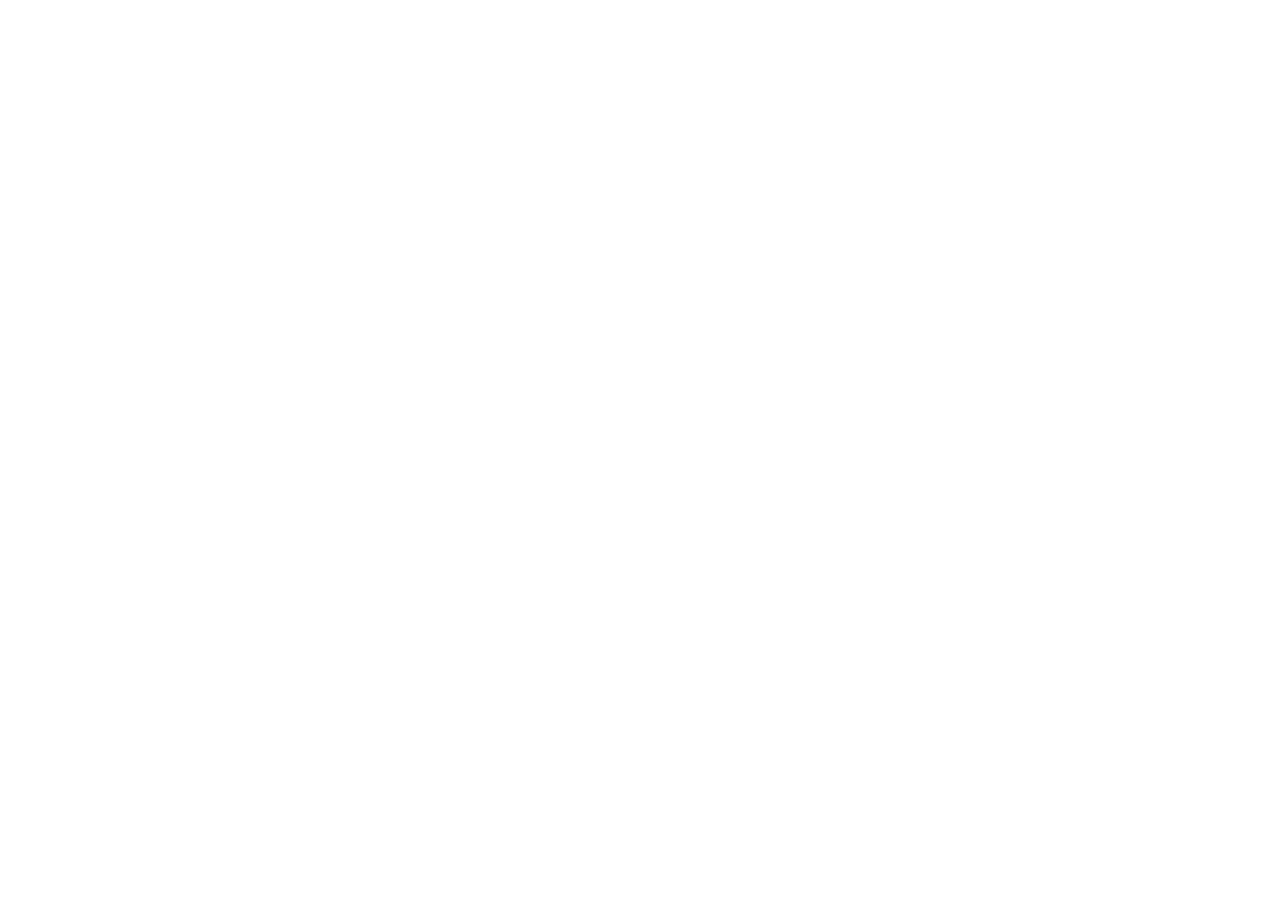
==== HW11/index.html @ ede40d27 "HW 11 done" ====
<!DOCTYPE html>
<html lang="en">
  <head>
    <meta charset="UTF-8" />
    <meta name="viewport" content="width=device-width, initial-scale=1.0" />
    <title>module1</title>
  </head>

  <body>


    <!--! task 1 =============================================== -->
    <!-- <button type="button" data-action="start">Start</button>
    <button type="button" data-action="stop">Stop</button> -->

    <!--! task 2 =============================================== -->
    <!-- <div class="timer" id="timer-1">
      <div class="field">
        <span class="value" data-value="days">11</span>
        <span class="label">Days</span>
      </div>
    
      <div class="field">
        <span class="value" data-value="hours">11</span>
        <span class="label">Hours</span>
      </div>
    
      <div class="field">
        <span class="value" data-value="mins">11</span>
        <span class="label">Minutes</span>
      </div>
    
      <div class="field">
        <span class="value" data-value="secs">11</span>
        <span class="label">Seconds</span>
      </div>
    </div> -->
    <script src="./index.js" type="module"></script>
  </body>
</html>
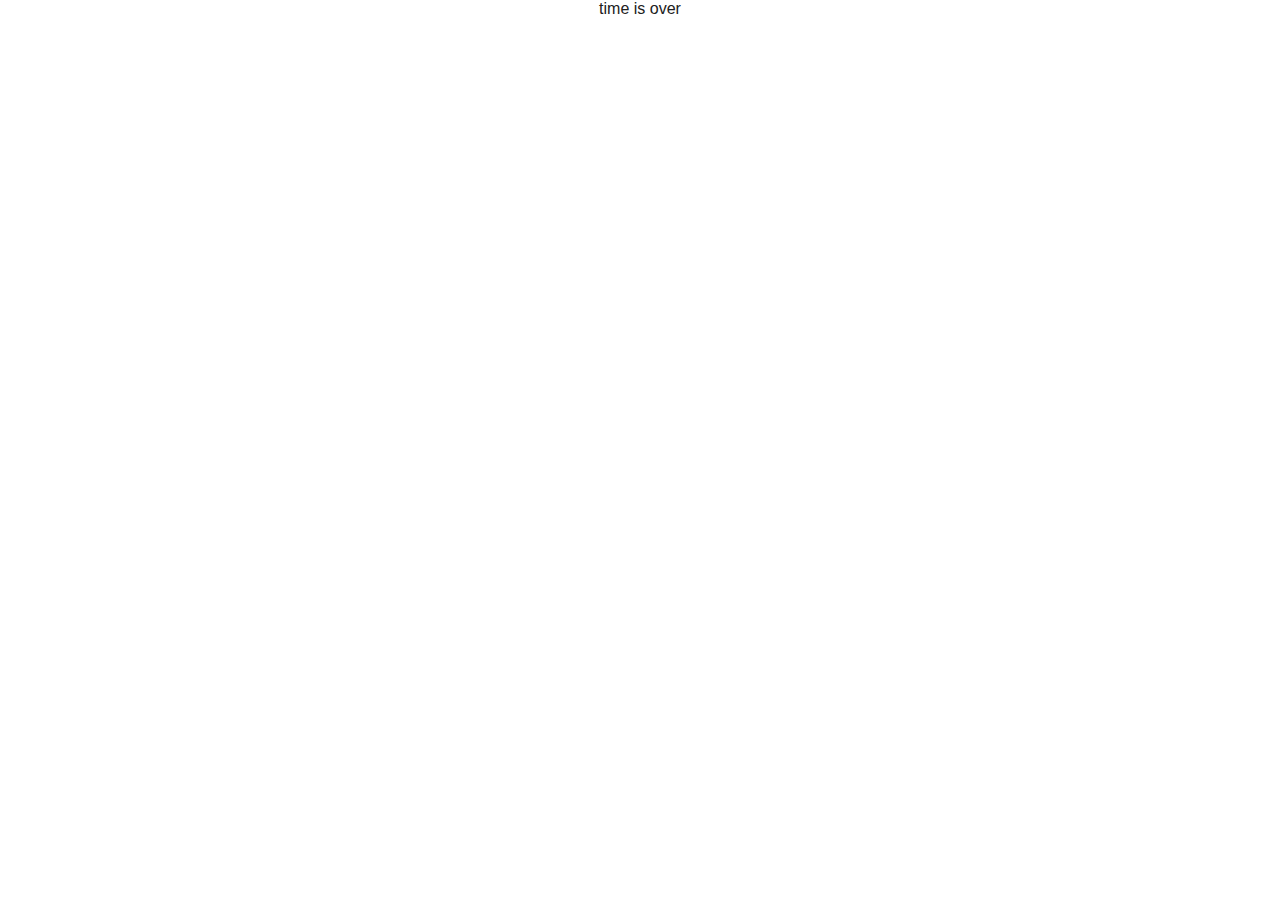
==== commit 2141efed: "Add style to timer" ====
--- a/HW11/index.html
+++ b/HW11/index.html
@@ -3,6 +3,7 @@
   <head>
     <meta charset="UTF-8" />
     <meta name="viewport" content="width=device-width, initial-scale=1.0" />
+    <link rel="stylesheet" href="styles.css">
     <title>module1</title>
   </head>
 
@@ -14,7 +15,7 @@
     <button type="button" data-action="stop">Stop</button> -->
 
     <!--! task 2 =============================================== -->
-    <!-- <div class="timer" id="timer-1">
+    <div class="timer" id="timer-1">
       <div class="field">
         <span class="value" data-value="days">11</span>
         <span class="label">Days</span>
@@ -34,7 +35,7 @@
         <span class="value" data-value="secs">11</span>
         <span class="label">Seconds</span>
       </div>
-    </div> -->
+    </div>
     <script src="./index.js" type="module"></script>
   </body>
 </html>
--- a/HW11/styles.css
+++ b/HW11/styles.css
@@ -0,0 +1,42 @@
+html {
+    box-sizing: border-box;
+    overflow-x: hidden;
+  }
+  
+  *,
+  *::before,
+  *::after {
+    box-sizing: inherit;
+  }
+  
+  body {
+    margin: 0;
+    font-family: 'Helvetica Neue', -apple-system, BlinkMacSystemFont, 'Segoe UI',
+      Roboto, Oxygen, Ubuntu, Cantarell, 'Open Sans', sans-serif;
+    background-color: #fff;
+    color: #212121;
+  }
+  
+  .timer {
+    margin-left: auto;
+    margin-right: auto;
+    text-align: center;
+    color: #212121;
+    border-radius: 2px;
+    display: flex;
+    justify-content: space-around;
+  }
+
+  .value {
+font-size: 40px;
+color: green;
+margin-right: 15px;
+
+  }
+
+  .label {
+      font-size: 20px;
+      color: blue;
+      font-style: italic;
+  }
+  